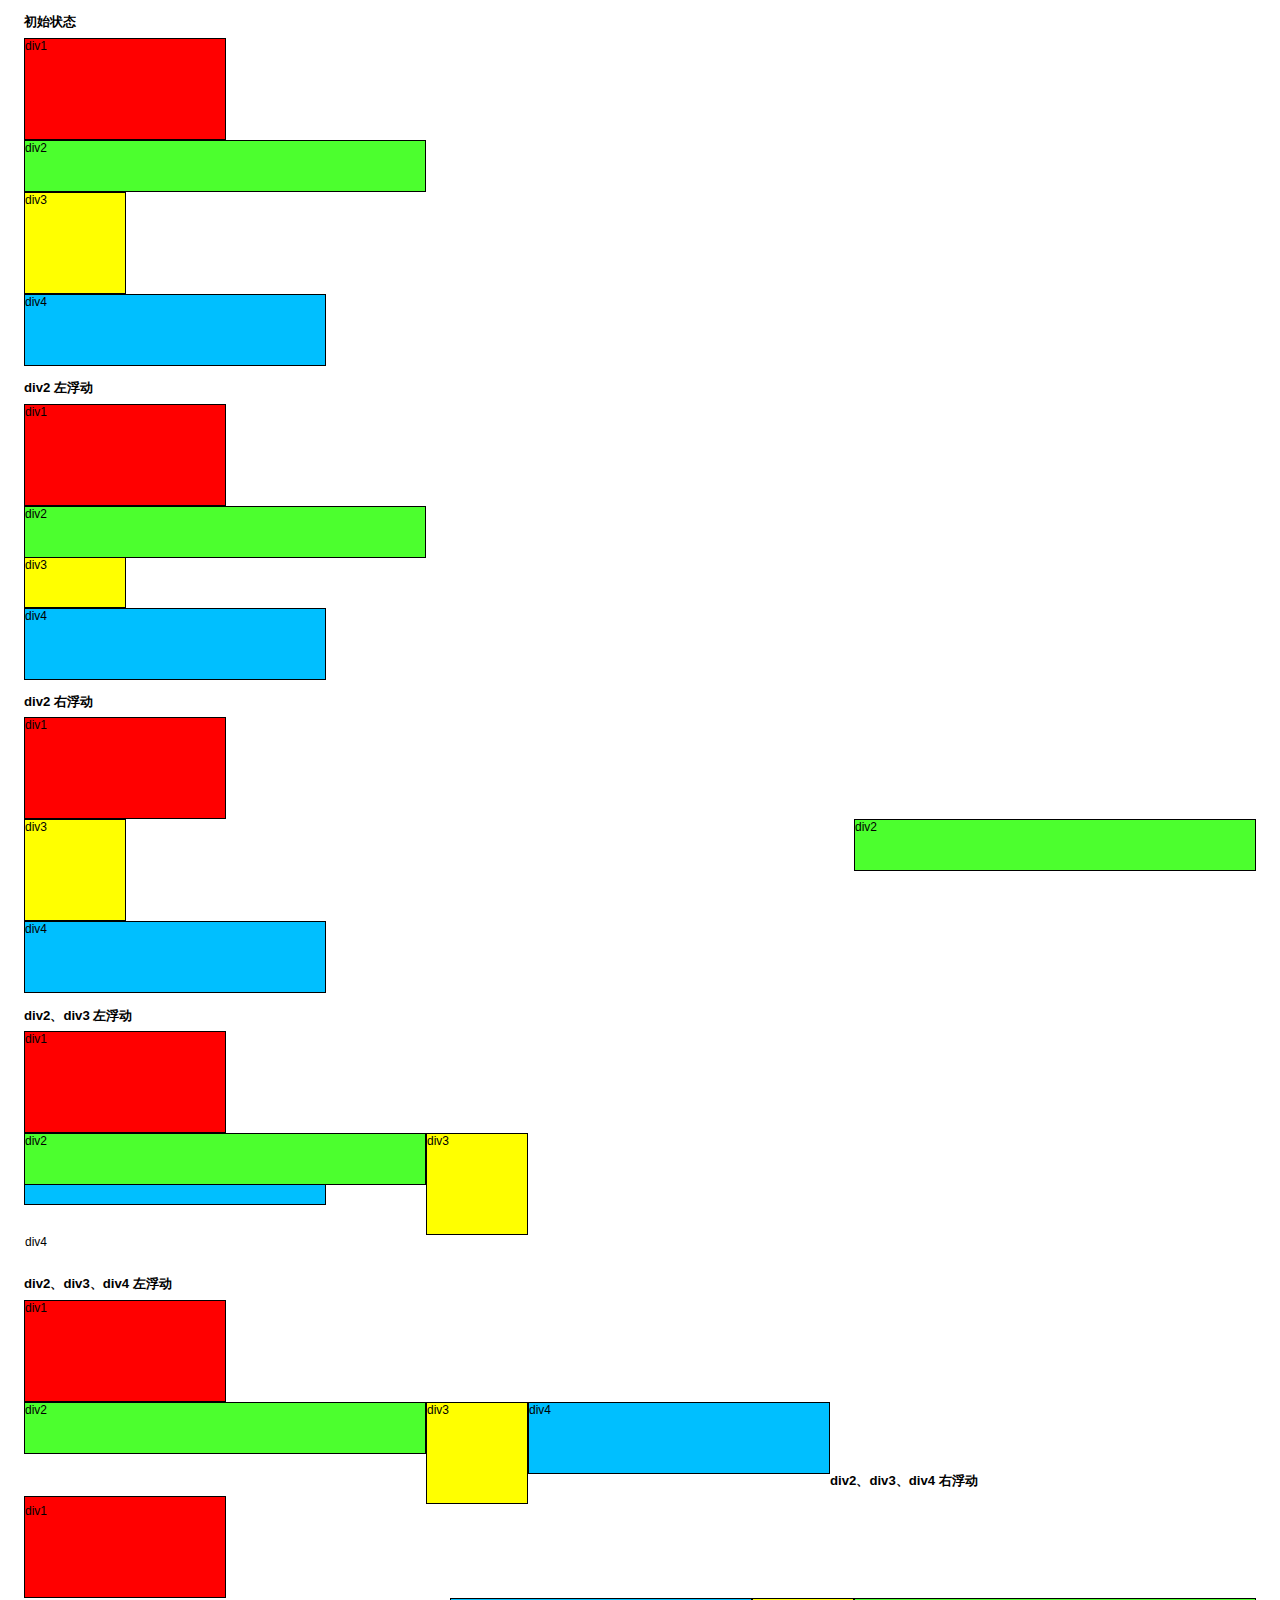
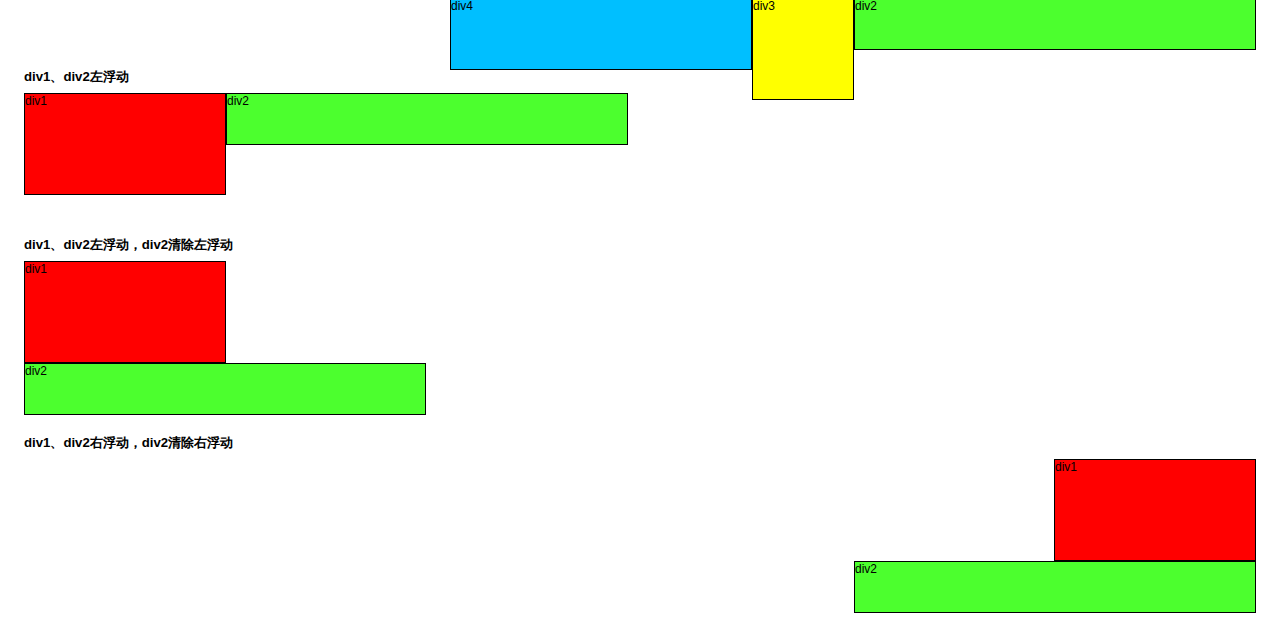
==== Chapter_3/test/css_float_clear.html @ 5f802623 "第三章和学习CSS float及clear" ====
<!DOCTYPE html>
<html lang="en">
<head>
    <meta charset="UTF-8">
    <title>CSS(float浮动和Clear清除)</title>
    <link rel="stylesheet" href="03_test.css" type="text/css">
</head>
<body>
    <div id="container">
        <div id="first">
            <h3>初始状态</h3>
            <div class="div1">div1</div>
            <div class="div2">div2</div>
            <div class="div3">div3</div>
            <div class="div4">div4</div>
        </div>
        <div id="second">
            <h3>div2 左浮动</h3>
            <div class="div1">div1</div>
            <div class="div2 float-left">div2</div>
            <div class="div3">div3</div>
            <div class="div4">div4</div>
        </div>
        <div id="third">
            <h3>div2 右浮动</h3>
            <div class="div1">div1</div>
            <div class="div2 float-right">div2</div>
            <div class="div3">div3</div>
            <div class="div4">div4</div>
        </div>
        <div id="fourth">
            <h3>div2、div3 左浮动</h3>
            <div class="div1">div1</div>
            <div class="div2 float-left">div2</div>
            <div class="div3 float-left">div3</div>
            <div class="div4">div4</div>
        </div>
        <div id="fifth" style="margin: 70px 0">
            <h3>div2、div3、div4 左浮动</h3>
            <div class="div1">div1</div>
            <div class="div2 float-left">div2</div>
            <div class="div3 float-left">div3</div>
            <div class="div4 float-left">div4</div>
        </div>
        <div id="sixth" style="margin: 70px 0">
            <h3>div2、div3、div4 右浮动</h3>
            <div class="div1">div1</div>
            <div class="div2 float-right">div2</div>
            <div class="div3 float-right">div3</div>
            <div class="div4 float-right">div4</div>
        </div>
        <div id="seventh" style="margin: 70px 0">
            <h3>div1、div2左浮动</h3>
            <div class="div1 float-left">div1</div>
            <div class="div2 float-left">div2</div>
        </div>
        <div id="eighth" style="margin: 150px 0">
            <h3>div1、div2左浮动，div2清除左浮动</h3>
            <div class="div1 float-left">div1</div>
            <div class="div2 float-left clear-left">div2</div>
        </div>
        <div id="ninth" style="margin: 180px 0">
            <h3>div1、div2右浮动，div2清除右浮动</h3>
            <div class="div1 float-right">div1</div>
            <div class="div2 float-right clear-right">div2</div>
        </div>
    </div>
</body>
</html>
---- Chapter_3/test/03_test.css ----
/***************************************
   Default Styles
************************************** */

html, body {
    margin: 0;
    padding: 0;
}

body {
    font: 62.5% Verdana, Helvetica, Arial, sans-serif;
    color: #000;
    background: #fff;
}
#container {
    font-size: 1.2em;
    margin: 10px 2em;
}

h1 {
    font-size: 2.5em;
    margin-bottom: 0;
}

h2 {
    font-size: 1.3em;
    margin-bottom: .5em;
}
h3 {
    font-size: 1.1em;
    margin-bottom: 0;
}

code {
    font-size: 1.2em;
}

a {
    color: #06581f;
}

/*************************
    自定义CSS
**************************/
#first {

}

#container h3 {
    margin-bottom: .5em
}

.div1,.div2,.div3,.div4 {
    border: 1px solid black;
}

/*#container .div1,*/
            /*.div3{*/
    /*border: 1px solid black;*/
/*}*/

.div1 {
    width: 200px;
    height: 100px;
    background: red;
}

.div2 {
    width: 400px;
    height: 50px;
    background: #4cff2e;
}

.div3 {
    width: 100px;
    height: 100px;
    background: yellow;
}

.div4 {
    width: 300px;
    height: 70px;
    background: deepskyblue;
}

/*#second .div2 {*/
    /*float: left;*/
/*}*/

.float-left {
    float: left;
}

.float-right {
    float: right;
}

.clear-left {
    clear: left;
}

.clear-right {
    clear: right;
}
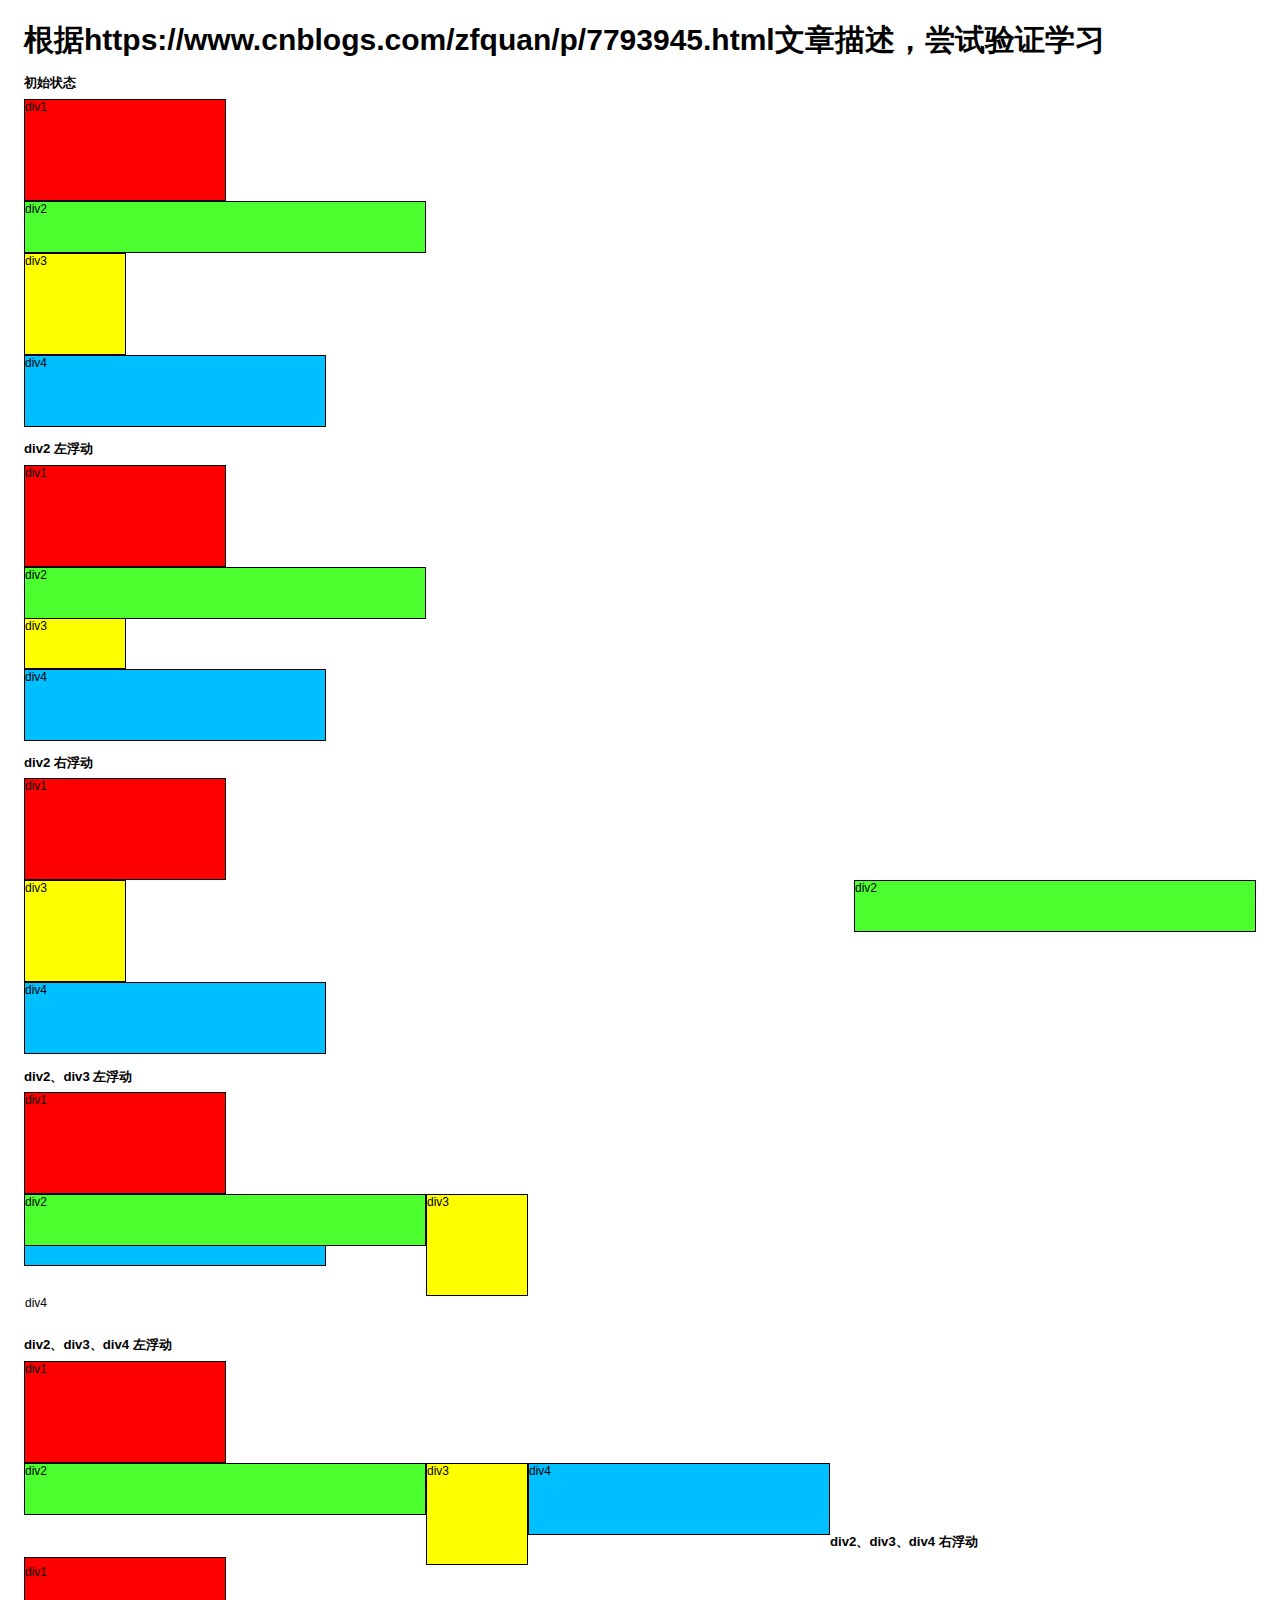
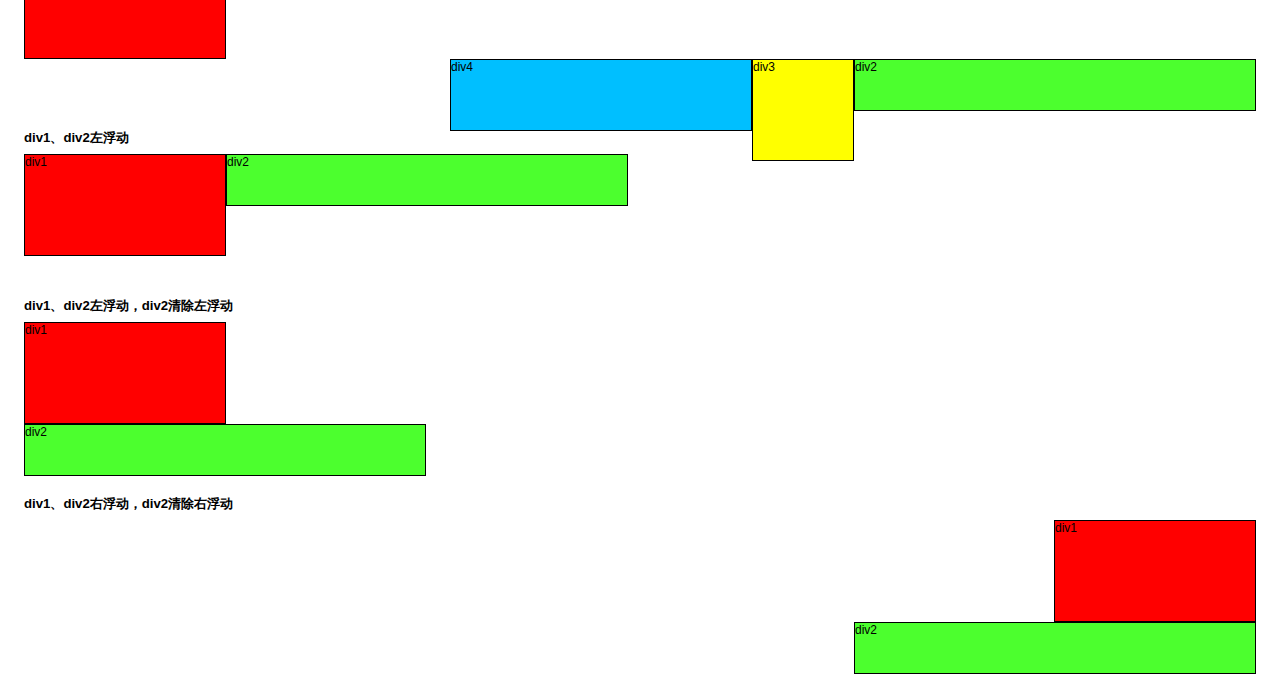
==== commit 0932ec5c: "3.2完成" ====
--- a/Chapter_3/test/css_float_clear.html
+++ b/Chapter_3/test/css_float_clear.html
@@ -7,6 +7,7 @@
 </head>
 <body>
     <div id="container">
+        <h1>根据https://www.cnblogs.com/zfquan/p/7793945.html文章描述，尝试验证学习</h1>
         <div id="first">
             <h3>初始状态</h3>
             <div class="div1">div1</div>
